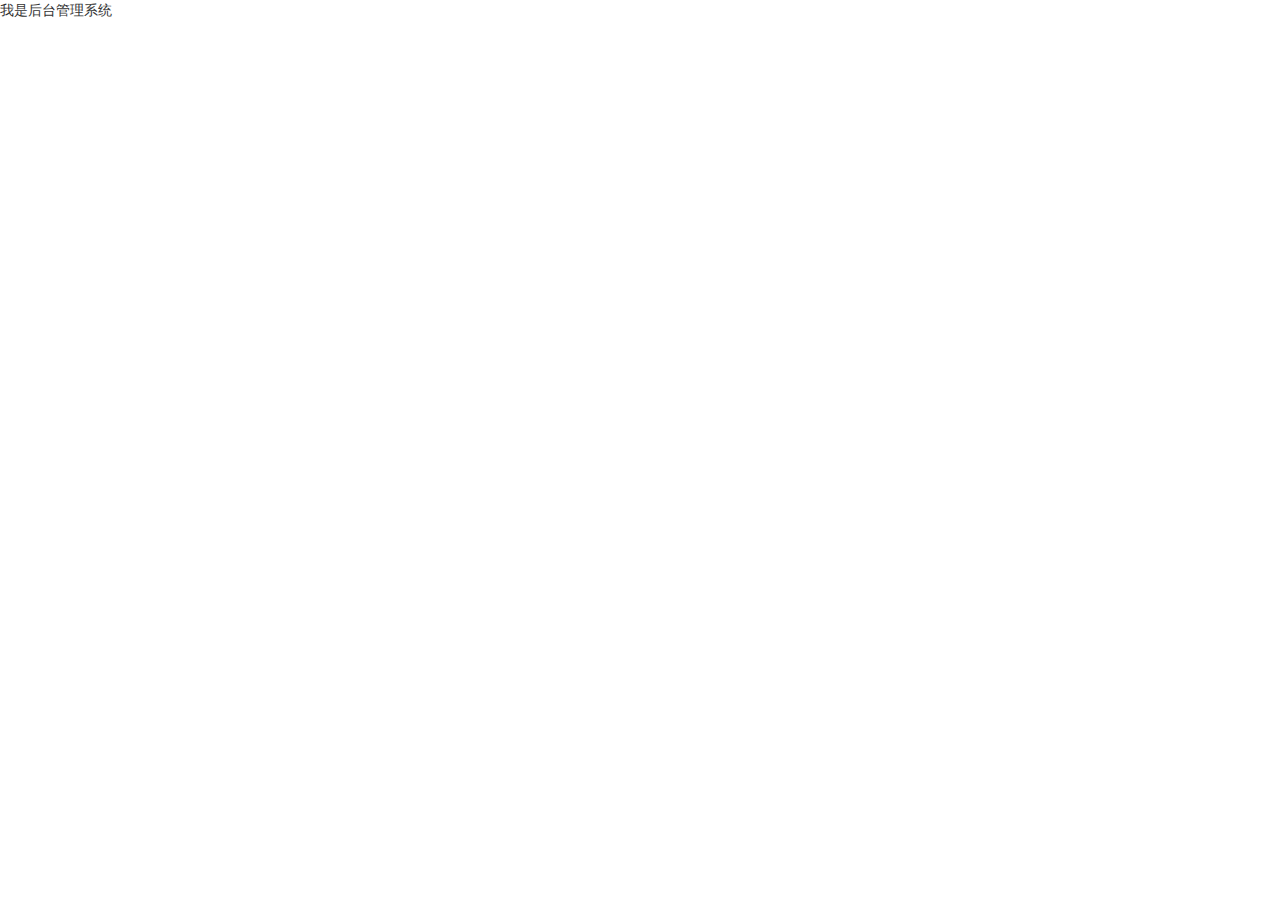
==== index.html @ 7c3008bc "初始化提交" ====
<!DOCTYPE html>
<html lang="en">
<head>
    <meta charset="UTF-8">
    <meta name="viewport" content="width=device-width, initial-scale=1.0">
    <meta http-equiv="X-UA-Compatible" content="ie=edge">
    <title>Document</title>
    <link rel="stylesheet" href="./lib/bootstrap/css/bootstrap.css">
</head>
<body>
    
    <div>我是后台管理系统</div>

    <script src="./lib/jquery/jquery.js"></script>
    <script src="./lib/bootstrap/js/bootstrap.js"></script>
</body>
</html>
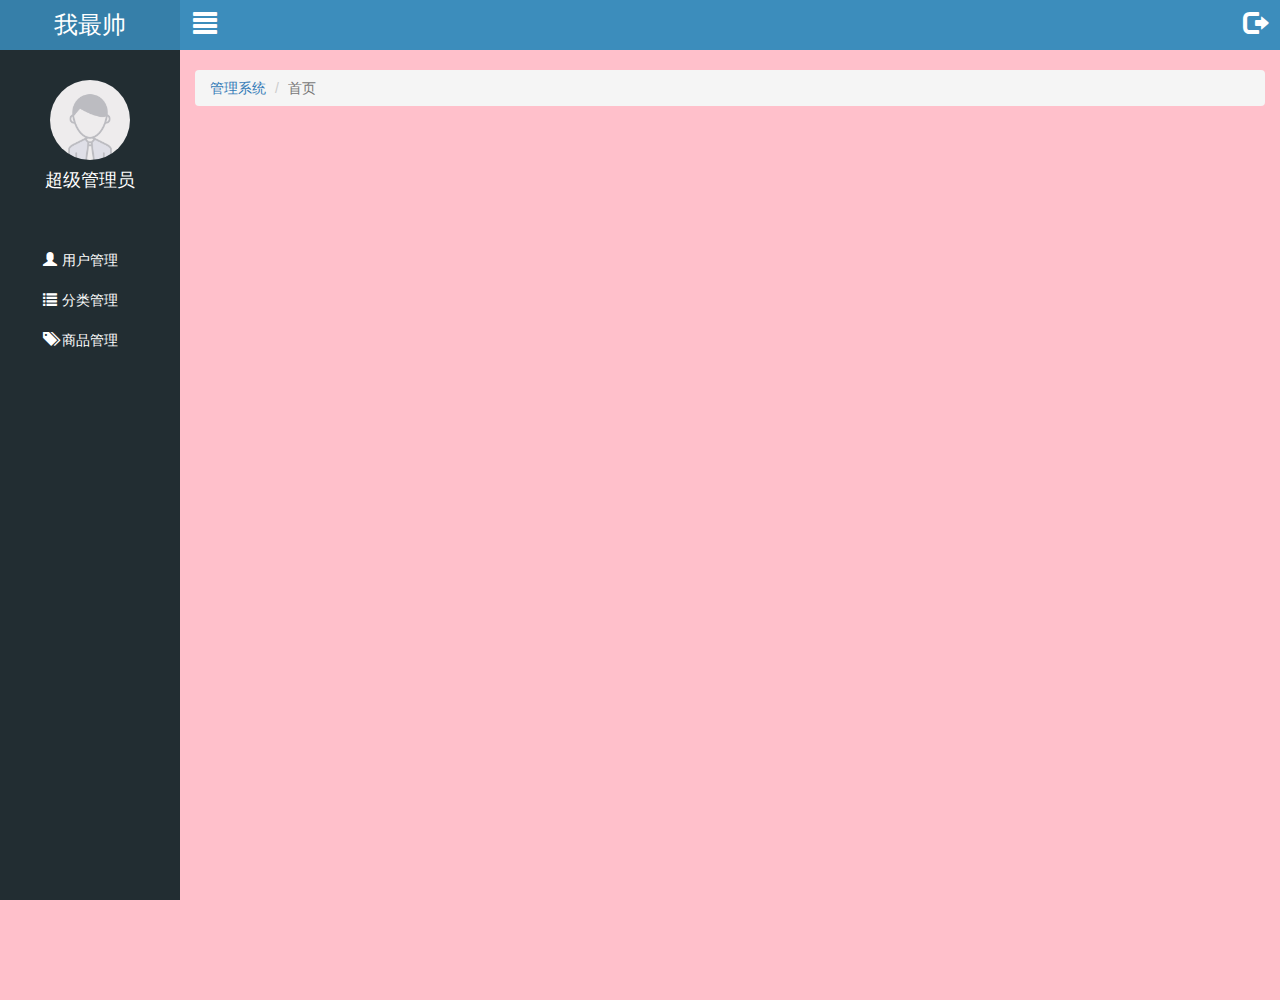
==== commit c3f8ef51: "公共左侧导航切换和退出登录拦截完成提交" ====
--- a/index.html
+++ b/index.html
@@ -1,17 +1,95 @@
 <!DOCTYPE html>
 <html lang="en">
+
 <head>
     <meta charset="UTF-8">
     <meta name="viewport" content="width=device-width, initial-scale=1.0">
     <meta http-equiv="X-UA-Compatible" content="ie=edge">
-    <title>Document</title>
+    <title>登录页</title>
     <link rel="stylesheet" href="./lib/bootstrap/css/bootstrap.css">
+    <link rel="stylesheet" href="./lib/bootstrap-validator/css/bootstrapValidator.css">
+    <link rel="stylesheet" href="./lib/nprogress/nprogress.css">
+    <link rel="stylesheet" href="./css/common.css">
 </head>
+
 <body>
-    
-    <div>我是后台管理系统</div>
+
+    <!-- 左侧导航栏 -->
+    <div class="lt_aside">
+        <div class="brand">
+            <a href="#">我最帅</a>
+        </div>
+        <div class="user">
+            <img src="./images/default.png" alt="">
+            <p>超级管理员</p>
+        </div>
+        <div class="nav">
+            <ul>
+                <li>
+                    <a href="#"><i class="glyphicon glyphicon-user"></i><span>用户管理</span></a>
+                </li>
+                <li>
+                    <a href="#" class="category"><i class="glyphicon glyphicon-list"></i><span>分类管理</span></a>
+                    <div class="child" style="display: none">
+                        <a href="#">一级分类</a>
+                        <a href="#">二级分类</a>
+                    </div>
+                </li>
+                <li>
+                    <a href="#"><i class="glyphicon glyphicon-tags"></i><span>商品管理</span></a>
+                </li>
+            </ul>
+        </div>
+    </div>
+
+    <!-- 右侧主体 -->
+    <div class="lt_main">
+        <!-- 主体顶部区域 -->
+        <div class="lt_toolbar">
+            <div class="icon-left pull-left"><a href="#"><i class="glyphicon glyphicon-align-justify"></i></a></div>
+            <div class="icon-right pull-right"><a href="#"><i class="glyphicon glyphicon-log-out"></i></a></div>
+        </div>
+
+        <!-- 下面是一个流式布局 -->
+        <div class="container-fluid">
+
+            <!-- 面包屑导航 -->
+            <ol class="breadcrumb mt_20">
+                <li><a href="index.html">管理系统</a></li>
+                <li class="active">首页</li>
+            </ol>
+
+
+        </div>
+    </div>
+
+    <!-- 退出功能的模态框 -->
+    <div class="modal fade" id="logoutModal" tabindex="-1">
+        <div class="modal-dialog modal-sm">
+            <div class="modal-content">
+                <div class="modal-header">
+                    <button type="button" class="close" data-dismiss="modal"><span>&times;</span></button>
+                    <h4 class="modal-title" id="myModalLabel">温馨提示</h4>
+                </div>
+                <div class="modal-body">
+                    <p class="red"><i class="glyphicon glyphicon-info-sign"></i><span>您确定要退出后台管理系统吗？</span></p>
+                </div>
+                <div class="modal-footer">
+                    <button type="button" class="btn btn-default" data-dismiss="modal">取消</button>
+                    <button type="button" class="btn btn-primary" id="logout">退出</button>
+                </div>
+            </div>
+        </div>
+    </div>
+
+
 
     <script src="./lib/jquery/jquery.js"></script>
     <script src="./lib/bootstrap/js/bootstrap.js"></script>
+    <script src="./lib/bootstrap-validator/js/bootstrapValidator.js"></script>
+    <script src="./lib/nprogress/nprogress.js"></script>
+    <script src="./js/isLogin.js"></script>
+    <script src="./js/common.js"></script>
 </body>
+
 </html>--- a/lib/bootstrap-validator/css/bootstrapValidator.css
+++ b/lib/bootstrap-validator/css/bootstrapValidator.css
@@ -0,0 +1,21 @@
+/**
+ * BootstrapValidator (http://bootstrapvalidator.com)
+ * The best jQuery plugin to validate form fields. Designed to use with Bootstrap 3
+ *
+ * @author      http://twitter.com/nghuuphuoc
+ * @copyright   (c) 2013 - 2014 Nguyen Huu Phuoc
+ * @license     MIT
+ */
+
+.bv-form .help-block {
+    margin-bottom: 0;
+}
+.bv-form .tooltip-inner {
+    text-align: left;
+}
+.nav-tabs li.bv-tab-success > a {
+    color: #3c763d;
+}
+.nav-tabs li.bv-tab-error > a {
+    color: #a94442;
+}
--- a/lib/nprogress/nprogress.css
+++ b/lib/nprogress/nprogress.css
@@ -0,0 +1,74 @@
+/* Make clicks pass-through */
+#nprogress {
+  pointer-events: none;
+}
+
+#nprogress .bar {
+  background: greenyellow;
+
+  position: fixed;
+  z-index: 10000;
+  top: 0;
+  left: 0;
+
+  width: 100%;
+  height: 2px;
+}
+
+/* Fancy blur effect */
+#nprogress .peg {
+  display: block;
+  position: absolute;
+  right: 0px;
+  width: 100px;
+  height: 100%;
+  box-shadow: 0 0 10px #29d, 0 0 5px #29d;
+  opacity: 1.0;
+
+  -webkit-transform: rotate(3deg) translate(0px, -4px);
+      -ms-transform: rotate(3deg) translate(0px, -4px);
+          transform: rotate(3deg) translate(0px, -4px);
+}
+
+/* Remove these to get rid of the spinner */
+#nprogress .spinner {
+  display: block;
+  position: fixed;
+  z-index: 1031;
+  top: 15px;
+  right: 15px;
+}
+
+#nprogress .spinner-icon {
+  width: 18px;
+  height: 18px;
+  box-sizing: border-box;
+
+  border: solid 2px transparent;
+  border-top-color: #29d;
+  border-left-color: #29d;
+  border-radius: 50%;
+
+  -webkit-animation: nprogress-spinner 400ms linear infinite;
+          animation: nprogress-spinner 400ms linear infinite;
+}
+
+.nprogress-custom-parent {
+  overflow: hidden;
+  position: relative;
+}
+
+.nprogress-custom-parent #nprogress .spinner,
+.nprogress-custom-parent #nprogress .bar {
+  position: absolute;
+}
+
+@-webkit-keyframes nprogress-spinner {
+  0%   { -webkit-transform: rotate(0deg); }
+  100% { -webkit-transform: rotate(360deg); }
+}
+@keyframes nprogress-spinner {
+  0%   { transform: rotate(0deg); }
+  100% { transform: rotate(360deg); }
+}
+
--- a/css/common.css
+++ b/css/common.css
@@ -0,0 +1,133 @@
+/* 通用样式 */
+a:link,
+a:hover,
+a:visited,
+a:active {
+    text-decoration: none;
+}
+ul,
+ol {
+    margin: 0;
+    padding: 0;
+    list-style: none;
+}
+.red {
+    color: #A94442;
+}
+
+.body_bg {
+    background-color: #222D32;
+}
+
+.mt_150 {
+    margin-top: 150px;
+}
+.mt_20 {
+    margin-top: 20px;
+}
+
+.panel-title {
+    height: 40px;
+    line-height: 40px;
+    text-align: center;
+    font-size: 20px;
+}
+
+/* 左边侧边栏 */
+.lt_aside {
+    position: fixed;
+    top: 0;
+    left: 0;
+    width: 180px;
+    height: 100%;
+    background-color: #222D32;
+    z-index: 999;
+    transition: all 1s;
+}
+.lt_aside.hidemenu {
+    left: -180px;
+}
+.lt_aside .brand a {
+    width: 100%;
+    height: 50px;
+    display: block;
+    line-height: 50px;
+    text-align: center;
+    font-size: 24px;
+    margin: 0;
+    color: #fff;
+    background-color: #367FA9;
+}
+.lt_aside .user {
+    padding: 30px 0;
+}
+.lt_aside .user img {
+    width: 80px;
+    height: 80px;
+    display: block;
+    margin: 0 auto;
+    border-radius: 50%;
+}
+.lt_aside .user p {
+    height: 40px;
+    line-height: 40px;
+    text-align: center;
+    color: #fff;
+    font-size: 18px;
+}
+.lt_aside .nav li a {
+    display: block;
+    width: 100%;
+    height: 40px;
+    line-height: 40px;
+    color: #fff;
+    padding-left: 40px;
+    border-left: 3px solid transparent;
+}
+.lt_aside .nav li a.active {
+    background-color: #1D1F21;
+    border-left: 3px solid #069;
+}
+.lt_aside .nav li .child a {
+    padding-left: 60px; 
+}
+.lt_aside .nav li a i {
+    margin-right: 5px;
+}
+
+/* 右侧主体顶部区域 */
+.lt_toolbar {
+    position: fixed;
+    top: 0;
+    left: 0;
+    width: 100%;
+    height: 50px;
+    background-color: #3C8DBC;
+    padding-left: 180px;
+    transition: all 1s;
+}
+.lt_toolbar.hidemenu {
+    padding-left: 0;
+}
+.lt_toolbar .icon-left a ,
+.lt_toolbar .icon-right a {
+    display: block;
+    width: 50px;
+    height: 50px;
+    line-height: 50px;
+    text-align: center;
+    font-size: 24px;
+    color: #fff;
+}
+
+.lt_main {
+    width: 100%;
+    height: 1000px;
+    background-color: pink;
+    padding-left: 180px;
+    padding-top: 50px;
+    transition: all 1s;
+}
+.lt_main.hidemenu {
+    padding-left: 0;
+}